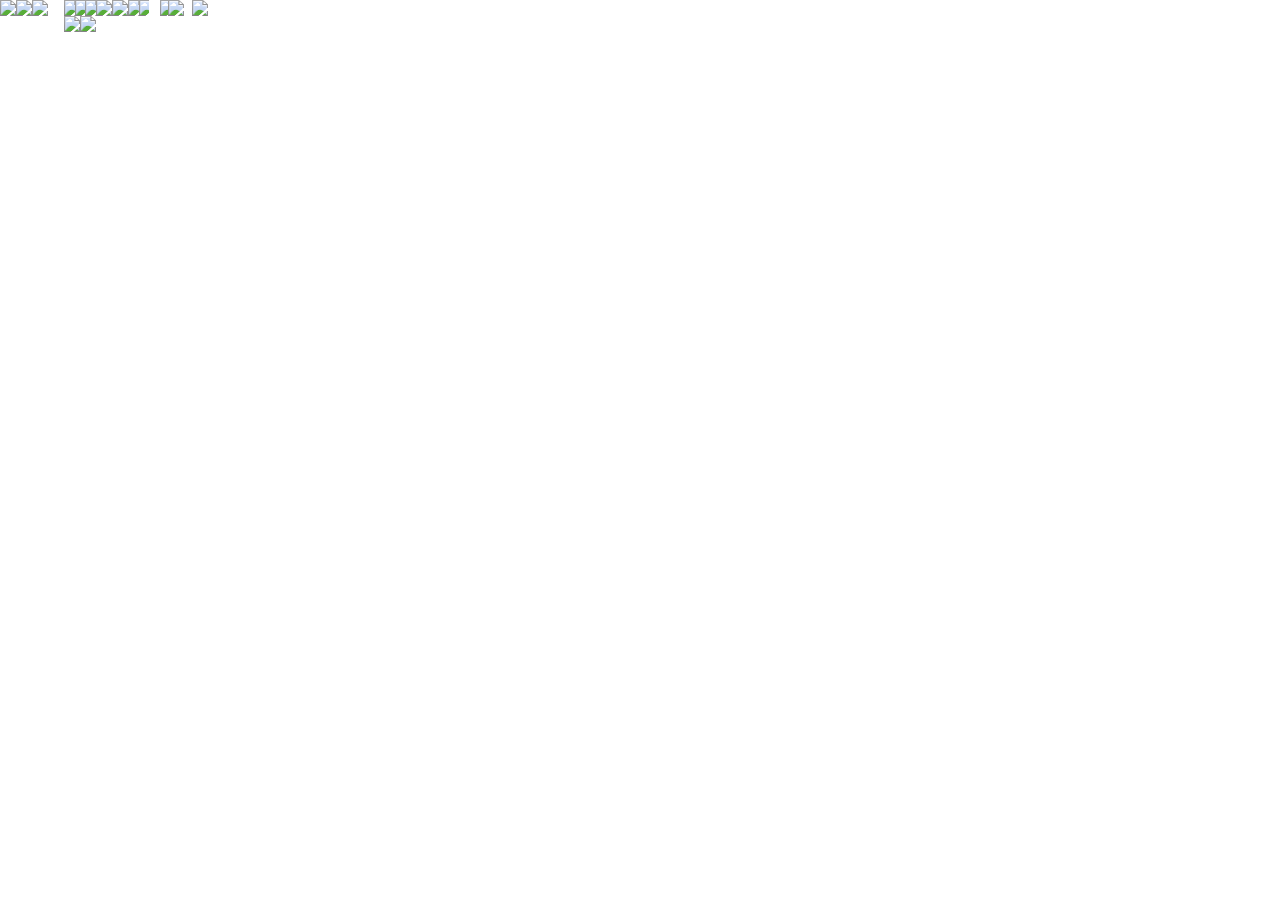
==== page.html @ f6f7534b "add hw" ====
<!DOCTYPE html>
<html lang="en">
<head>
    <meta charset="UTF-8">
    <title>Test</title>
    <link rel="stylesheet" href="main.css">
</head>
<body>
<main>
    <section>
        <div class="row">
            <div class="col1-2">
                <a href="https://placeholder.com">
                    <img src="https://via.placeholder.com/600x150/AFDFBF">
                </a>
            </div>
            <div class="col1-2">
                <a href="https://placeholder.com">
                    <img src="https://via.placeholder.com/600x150/68C5B8">
                </a>
            </div>
        </div>
        <div class="row">
            <div class="col1-2">
                <a href="https://placeholder.com">
                    <img src="https://via.placeholder.com/600x320/FA688A">
                </a>
            </div>
            <div class="col1-2">
                <div class="insiderow">
                    <div class="col1-3">
                        <a href="https://placeholder.com">
                            <img src="https://via.placeholder.com/200x165/8A95EF">
                        </a>
                    </div>
                    <div class="col1-3">
                        <a href="https://placeholder.com">
                            <img src="https://via.placeholder.com/200x165/8A95EF">
                        </a>
                    </div>
                    <div class="col1-3">
                        <a href="https://placeholder.com">
                            <img src="https://via.placeholder.com/200x165/8A95EF">
                        </a>
                    </div>
                </div>
                <div class="insiderow">
                    <div class="col1-2">
                        <a href="https://placeholder.com">
                            <img src="https://via.placeholder.com/300x150/FFC569">
                        </a>
                    </div>
                    <div class="col1-2">
                        <a href="https://placeholder.com">
                            <img src="https://via.placeholder.com/300x150/FFC569">
                        </a>
                    </div>
                </div>
            </div>
        </div>
        <div class="row">
            <div class="col1-3">
                <a href="https://placeholder.com">
                    <img src="https://via.placeholder.com/400x185/588CC7">
                </a>
            </div>
            <div class="col1-3">
                <a href="https://placeholder.com">
                    <img src="https://via.placeholder.com/400x185/588CC7">
                </a>
            </div>
            <div class="col1-6">
                <a href="https://placeholder.com">
                    <img src="https://via.placeholder.com/200x195/588CC7">
                </a>
            </div>
            <div class="col1-6">
                <a href="https://placeholder.com">
                    <img src="https://via.placeholder.com/200x195/588CC7">
                </a>
            </div>
        </div>
        <div class="row">
            <div class="col1-6">
                <a href="https://placeholder.com">
                    <img src="https://via.placeholder.com/200x145/6652AD">
                </a>
            </div>
            <div class="col1-2">
                <a href="https://placeholder.com">
                    <img src="https://via.placeholder.com/600x135/6652AD">
                </a>
            </div>
            <div class="col1-3">
                <a href="https://placeholder.com">
                    <img src="https://via.placeholder.com/400x135/6652AD">
                </a>
            </div>
        </div>
    </section>
</main>
</body>
</html>
---- main.css ----
* {
    box-sizing: border-box;
    margin: 0;
    padding: 0;
    font-size: 0;

}

section {
    display: flex;
    max-width: 1200px;
    flex-flow: wrap;
}

.row {
    display: flex;
    flex-flow: wrap;
    align-content: stretch;
    align-items: stretch;
}
.insiderow {
    display: flex;
    flex-flow: nowrap;
    align-content: stretch;
    align-items: stretch;
}
.col1-2 {
    width: calc(100%/2);
}
.col1-3 {
    max-width: calc(100%/3);
}
.col1-6 {
    width: calc(100%/6);
}

img {
    max-width: 100%;
}
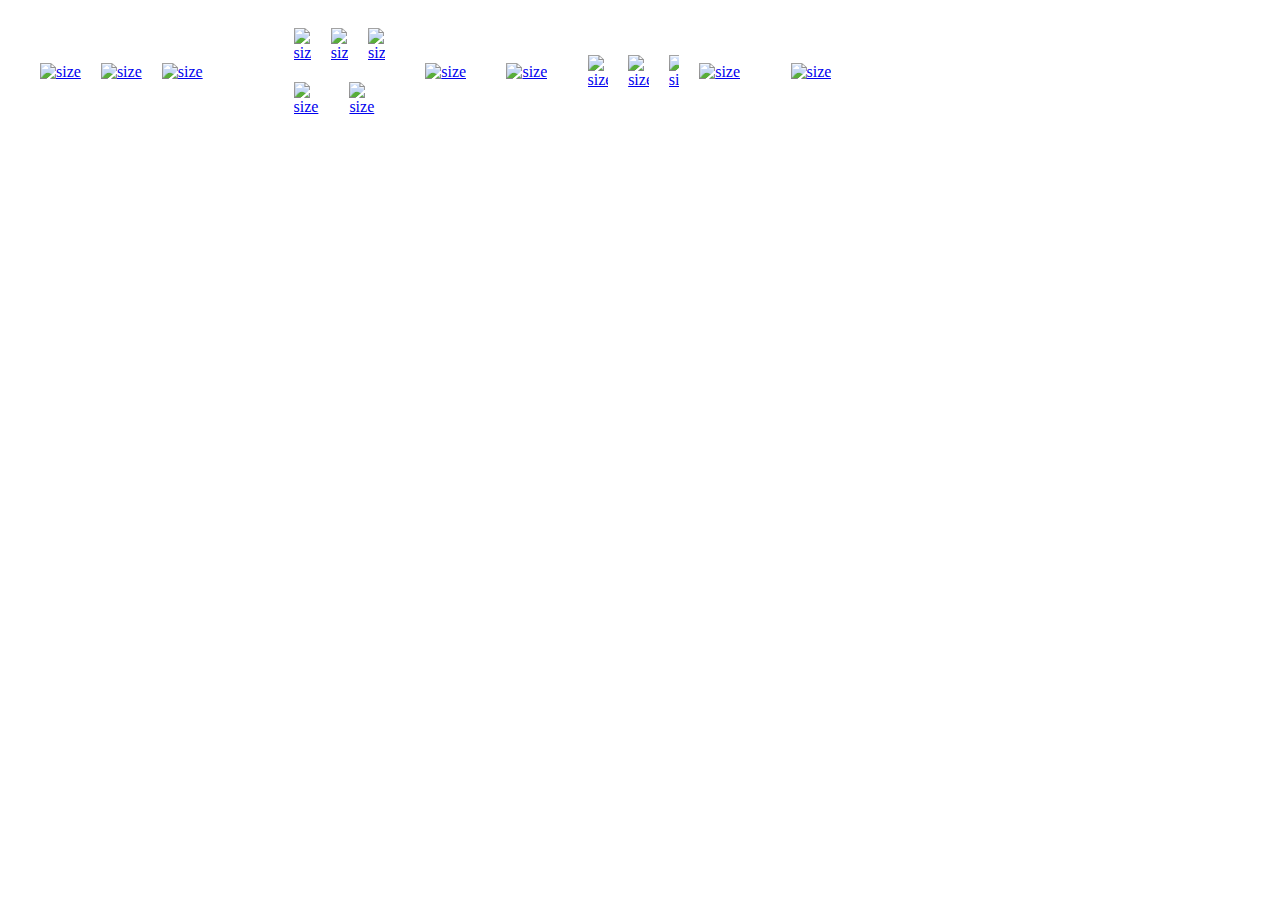
==== commit a3654bfd: "without 1 detail)" ====
--- a/page.html
+++ b/page.html
@@ -12,48 +12,48 @@
         <div class="row">
             <div class="col1-2">
                 <a href="https://placeholder.com">
-                    <img src="https://via.placeholder.com/600x150/AFDFBF">
+                    <img src="https://via.placeholder.com/600x150/AFDFBF" alt="size">
                 </a>
             </div>
             <div class="col1-2">
                 <a href="https://placeholder.com">
-                    <img src="https://via.placeholder.com/600x150/68C5B8">
+                    <img src="https://via.placeholder.com/600x150/68C5B8" alt="size">
                 </a>
             </div>
         </div>
         <div class="row">
             <div class="col1-2">
                 <a href="https://placeholder.com">
-                    <img src="https://via.placeholder.com/600x320/FA688A">
+                    <img src="https://via.placeholder.com/600x320/FA688A" alt="size">
                 </a>
             </div>
             <div class="col1-2">
                 <div class="insiderow">
-                    <div class="col1-3">
+                    <div class="insidecol1-3">
                         <a href="https://placeholder.com">
-                            <img src="https://via.placeholder.com/200x165/8A95EF">
+                            <img src="https://via.placeholder.com/200x165/8A95EF" alt="size">
                         </a>
                     </div>
-                    <div class="col1-3">
+                    <div class="insidecol1-3">
                         <a href="https://placeholder.com">
-                            <img src="https://via.placeholder.com/200x165/8A95EF">
+                            <img src="https://via.placeholder.com/200x165/8A95EF" alt="size">
                         </a>
                     </div>
-                    <div class="col1-3">
+                    <div class="insidecol1-3">
                         <a href="https://placeholder.com">
-                            <img src="https://via.placeholder.com/200x165/8A95EF">
+                            <img src="https://via.placeholder.com/200x165/8A95EF" alt="size">
                         </a>
                     </div>
                 </div>
                 <div class="insiderow">
-                    <div class="col1-2">
+                    <div class="insidecol1-2">
                         <a href="https://placeholder.com">
-                            <img src="https://via.placeholder.com/300x150/FFC569">
+                            <img src="https://via.placeholder.com/300x150/FFC569" alt="size">
                         </a>
                     </div>
-                    <div class="col1-2">
+                    <div class="insidecol1-2">
                         <a href="https://placeholder.com">
-                            <img src="https://via.placeholder.com/300x150/FFC569">
+                            <img src="https://via.placeholder.com/300x150/FFC569" alt="size">
                         </a>
                     </div>
                 </div>
@@ -62,39 +62,39 @@
         <div class="row">
             <div class="col1-3">
                 <a href="https://placeholder.com">
-                    <img src="https://via.placeholder.com/400x185/588CC7">
+                    <img src="https://via.placeholder.com/400x185/588CC7" alt="size">
                 </a>
             </div>
             <div class="col1-3">
                 <a href="https://placeholder.com">
-                    <img src="https://via.placeholder.com/400x185/588CC7">
+                    <img src="https://via.placeholder.com/400x185/588CC7" alt="size">
                 </a>
             </div>
             <div class="col1-6">
                 <a href="https://placeholder.com">
-                    <img src="https://via.placeholder.com/200x195/588CC7">
+                    <img src="https://via.placeholder.com/200x195/588CC7" alt="size">
                 </a>
             </div>
             <div class="col1-6">
                 <a href="https://placeholder.com">
-                    <img src="https://via.placeholder.com/200x195/588CC7">
+                    <img src="https://via.placeholder.com/200x195/588CC7" alt="size">
                 </a>
             </div>
         </div>
         <div class="row">
             <div class="col1-6">
                 <a href="https://placeholder.com">
-                    <img src="https://via.placeholder.com/200x145/6652AD">
+                    <img src="https://via.placeholder.com/200x145/6652AD" alt="size">
                 </a>
             </div>
             <div class="col1-2">
                 <a href="https://placeholder.com">
-                    <img src="https://via.placeholder.com/600x135/6652AD">
+                    <img src="https://via.placeholder.com/600x135/6652AD" alt="size">
                 </a>
             </div>
             <div class="col1-3">
                 <a href="https://placeholder.com">
-                    <img src="https://via.placeholder.com/400x135/6652AD">
+                    <img src="https://via.placeholder.com/400x135/6652AD" alt="size">
                 </a>
             </div>
         </div>
--- a/main.css
+++ b/main.css
@@ -1,37 +1,54 @@
 * {
     box-sizing: border-box;
-    margin: 0;
-    padding: 0;
-    font-size: 0;
-
 }
-
+main {
+    margin: auto;
+}
 section {
     display: flex;
     max-width: 1200px;
     flex-flow: wrap;
+    margin: auto;
 }
-
 .row {
     display: flex;
     flex-flow: wrap;
-    align-content: stretch;
-    align-items: stretch;
+    align-items: center;
+    max-width: 100%;
+    padding-top: 20px;
 }
 .insiderow {
     display: flex;
     flex-flow: nowrap;
-    align-content: stretch;
-    align-items: stretch;
+    align-items: center;
+    padding-top: 20px;
+}
+.insiderow:nth-child(1){
+    padding-top: 0;
 }
 .col1-2 {
-    width: calc(100%/2);
+    width: calc(100% / 2);
+    padding-right: 20px;
+}
+.col1-2:nth-child(){
+    padding-right: 0;
 }
 .col1-3 {
-    max-width: calc(100%/3);
+    width: calc(100% / 3);
+    padding-right: 20px;
 }
+
 .col1-6 {
-    width: calc(100%/6);
+    width: calc(100% / 6);
+    padding-right: 20px;
+}
+.insidecol1-2 {
+    width: calc(100% / 2);
+    padding-right: 20px;
+}
+.insidecol1-3 {
+    width: calc(100% / 3);
+    padding-right: 20px;
 }
 
 img {
